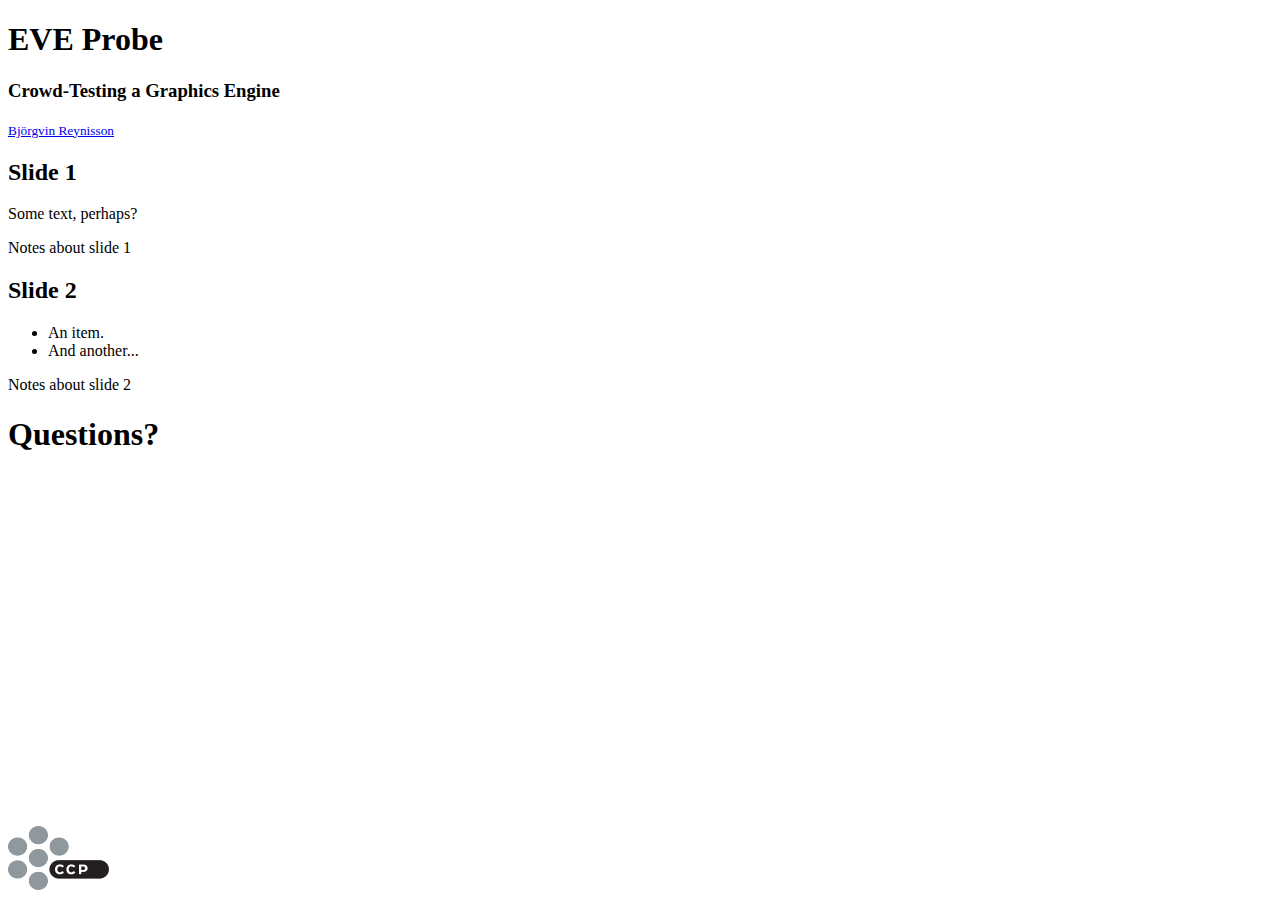
==== blank.html @ 07d1b9fb "First template for CCP presentation using Reveal.JS" ====
<!doctype html>
<html lang="en">

	<head>
		<meta charset="utf-8">

		<title>EVE Probe - Crowd-testing a Graphics Engine</title>

		<meta name="description" content="EVE Probe, Why, What and How.">
		<meta name="author" content="Bjorgvin Reynisson">

		<meta name="apple-mobile-web-app-capable" content="yes" />
		<meta name="apple-mobile-web-app-status-bar-style" content="black-translucent" />

		<meta name="viewport" content="width=device-width, initial-scale=1.0, maximum-scale=1.0, user-scalable=no, minimal-ui">

		<link rel="stylesheet" href="reveal.js/css/reveal.css">
		<link rel="stylesheet" href="blank.css">
		<link rel="stylesheet" href="reveal.js/css/theme/black.css" id="theme">

		<!-- Code syntax highlighting -->
		<link rel="stylesheet" href="reveal.js/lib/css/zenburn.css">

		<!-- Printing and PDF exports -->
		<script>
			var link = document.createElement( 'link' );
			link.rel = 'stylesheet';
			link.type = 'text/css';
			link.href = window.location.search.match( /print-pdf/gi ) ? 'css/print/pdf.css' : 'reveal.js/css/print/paper.css';
			document.getElementsByTagName( 'head' )[0].appendChild( link );
		</script>

		<!--[if lt IE 9]>
		<script src="reveal.js/lib/js/html5shiv.js"></script>
		<![endif]-->
	</head>

	<body>

		<div class="reveal">

			<div class='footer'>
    		<img src="ccp.png">
  		</div>

			<!-- Any section element inside of this container is displayed as a slide -->
			<div class="slides">
				<section>
					<h1>EVE Probe</h1>
					<h3>Crowd-Testing a Graphics Engine</h3>
					<p>
						<small><a href="bjorgvin@ccpgames.com">Björgvin Reynisson</a> </small>
					</p>
				</section>

				<section>
					<h2>Slide 1</h2>
					<p class="fragment">
						Some text, perhaps?
					</p>
					<aside class="notes">
						Notes about slide 1
					</aside>
				</section>

				<section>
					<h2>Slide 2</h2>
					<ul>
						<li class="fragment">An item.
						<li class="fragment">And another...
					</ul>
					<aside class="notes">
						Notes about slide 2
					</aside>
				</section>


				<section>
					<h1>Questions?</h1>
				</section>

			</div>

		</div>

		<script src="reveal.js/lib/js/head.min.js"></script>
		<script src="reveal.js/js/reveal.js"></script>

		<script>

			// Full list of configuration options available at:
			// https://github.com/hakimel/reveal.js#configuration
			Reveal.initialize({
				controls: true,
				progress: true,
				history: true,
				center: true,

				transition: 'fade', // none/fade/slide/convex/concave/zoom

				// Optional reveal.js plugins
				dependencies: [
					{ src: 'reveal.js/lib/js/classList.js', condition: function() { return !document.body.classList; } },
					{ src: 'reveal.js/plugin/markdown/marked.js', condition: function() { return !!document.querySelector( '[data-markdown]' ); } },
					{ src: 'reveal.js/plugin/markdown/markdown.js', condition: function() { return !!document.querySelector( '[data-markdown]' ); } },
					{ src: 'reveal.js/plugin/highlight/highlight.js', async: true, condition: function() { return !!document.querySelector( 'pre code' ); }, callback: function() { hljs.initHighlightingOnLoad(); } },
					{ src: 'reveal.js/plugin/zoom-js/zoom.js', async: true },
					{ src: 'reveal.js/plugin/notes/notes.js', async: true }
				]
			});

		</script>

	</body>
</html>
---- blank.css ----
.reveal .footer {
    position: absolute;
    bottom: 1em;
    left: 1em;
    font-size: 0.5em;
}
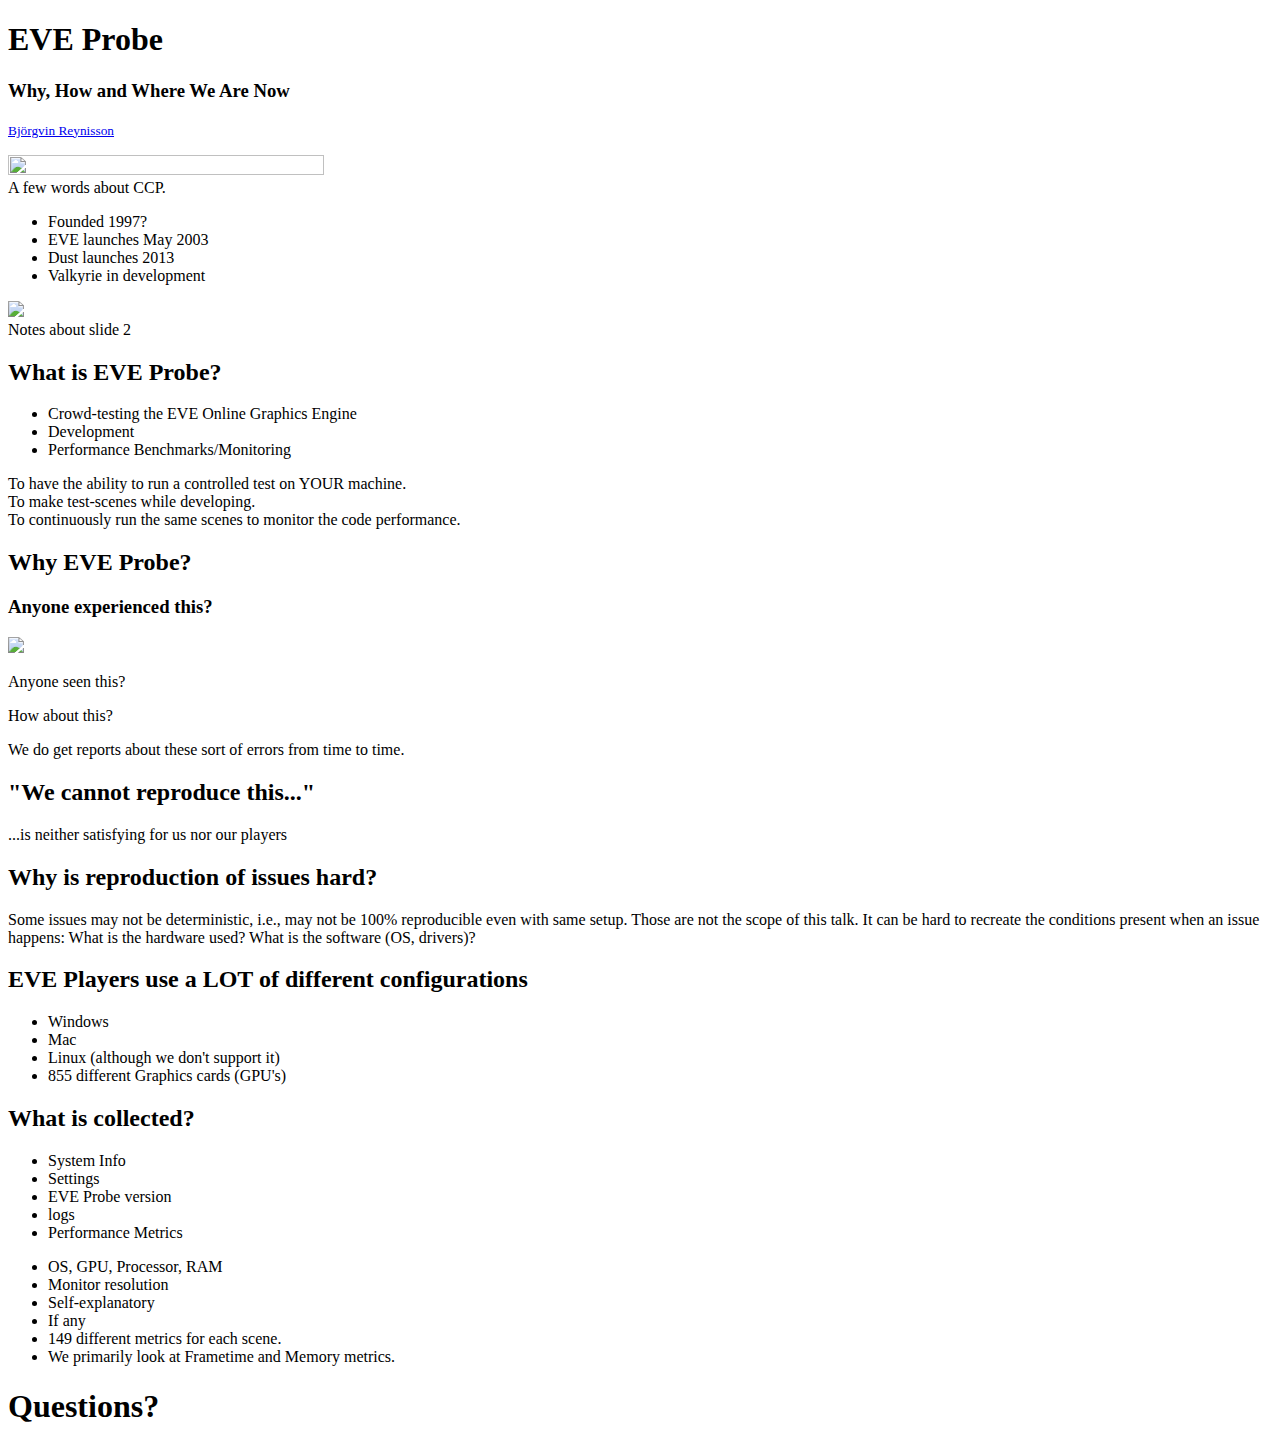
==== commit 2a164ddf: "Added content." ====
--- a/blank.html
+++ b/blank.html
@@ -40,40 +40,136 @@
 		<div class="reveal">
 
 			<div class='footer'>
-    		<img src="ccp.png">
+    		<img src="">
   		</div>
 
 			<!-- Any section element inside of this container is displayed as a slide -->
 			<div class="slides">
 				<section>
 					<h1>EVE Probe</h1>
-					<h3>Crowd-Testing a Graphics Engine</h3>
+					<h3>Why, How and Where We Are Now</h3>
 					<p>
 						<small><a href="bjorgvin@ccpgames.com">Björgvin Reynisson</a> </small>
 					</p>
 				</section>
 
 				<section>
-					<h2>Slide 1</h2>
-					<p class="fragment">
-						Some text, perhaps?
-					</p>
-					<aside class="notes">
-						Notes about slide 1
-					</aside>
-				</section>
-
-				<section>
-					<h2>Slide 2</h2>
-					<ul>
-						<li class="fragment">An item.
-						<li class="fragment">And another...
+						<img src="pics/ccp_onblack.jpg" width="50%" height="50%"/>
+
+					<aside class="notes">
+						A few words about CCP.
+						<ul>
+							<li>Founded 1997?</li>
+							<li>EVE launches May 2003</li>
+							<li>Dust launches 2013</li>
+							<li>Valkyrie  in development</li>
+						</ul>
+					</aside>
+				</section>
+
+				<section>
+					<img src="pics/EVE_logo_plain_lrg.jpg">
+					<aside class="notes">
+						Notes about slide 2
+					</aside>
+				</section>
+
+				<section>
+					<h2>What is EVE Probe?</h2>
+					<ul class="fragment">
+						<li>Crowd-testing the EVE Online Graphics Engine</li>
+						<li>Development</li>
+						<li>Performance Benchmarks/Monitoring</li>
 					</ul>
 					<aside class="notes">
-						Notes about slide 2
-					</aside>
-				</section>
-
+                        <li>To have the ability to run a controlled test on YOUR machine.</li>
+                        <li>To make test-scenes while developing.</li>
+                        <li>To continuously run the same scenes to monitor the code performance.</li>
+					</aside>
+				</section>
+
+				<section>
+					<h2>Why EVE Probe?</h2>
+				</section>
+				
+				<section>
+					<h3>Anyone experienced this?</h3>
+					<img src="pics/display_driver_crash.jpg"/>
+				    <aside  class="notes">
+						<p>Anyone seen this?</p>
+				    </aside>
+				</section>
+
+				<section data-background="pics/Blue_Screen_of_Death.png">
+				    <aside  class="notes">
+						<p>How about this?</p>
+						<p>We do get reports about these sort of errors from time to time.</p>
+				    </aside>
+				</section>
+
+				<section>
+					<h2>"We cannot reproduce this..."</h2>
+				    <aside  class="notes">
+                        <p>...is neither satisfying for us nor our players</p>
+				    </aside>
+				</section>
+
+
+                <section>
+                    <h2>Why is reproduction of issues hard?</h2>
+
+                    <aside  class="notes">
+                        <p>Some issues may not be deterministic, i.e., may not be 100%
+                        reproducible even with same setup. Those are not the scope of this talk.
+
+                        It can be hard to recreate the conditions present when an issue happens:
+                        What is the hardware used? What is the software (OS, drivers)?</p>
+
+                    </aside>
+                </section>
+
+                <section>
+                    <h2>EVE Players use a LOT of different configurations</h2>
+                    <ul class="fragment">
+                        <li>Windows</li>
+                        <li>Mac</li>
+                        <li>Linux (although we don't support it)</li>
+                        <li>855 different Graphics cards (GPU's)</li>
+                    </ul>
+                    <aside  class="notes">
+                        <p></p>
+                    </aside>
+                </section>
+
+
+				<section>
+					<h2>
+						What is collected?
+					</h2>
+					<ul class="fragment">
+						<li>System Info</li>
+						<li>Settings</li>
+						<li>EVE Probe version</li>
+						<li>logs</li>
+						<li>Performance Metrics</li>
+					</ul>
+					<aside class="notes">
+						<ul>
+							<li>OS, GPU, Processor, RAM</li>
+							<li>Monitor resolution</li>
+							<li>Self-explanatory</li>
+							<li>If any</li>
+							<li>149 different metrics for each scene.</li>
+							<li>We primarily look at Frametime and Memory metrics.</li>
+						</ul>
+					</aside>
+				</section>
+
+				<section>
+
+				    <aside>
+				    </aside>
+				</section>
 
 				<section>
 					<h1>Questions?</h1>
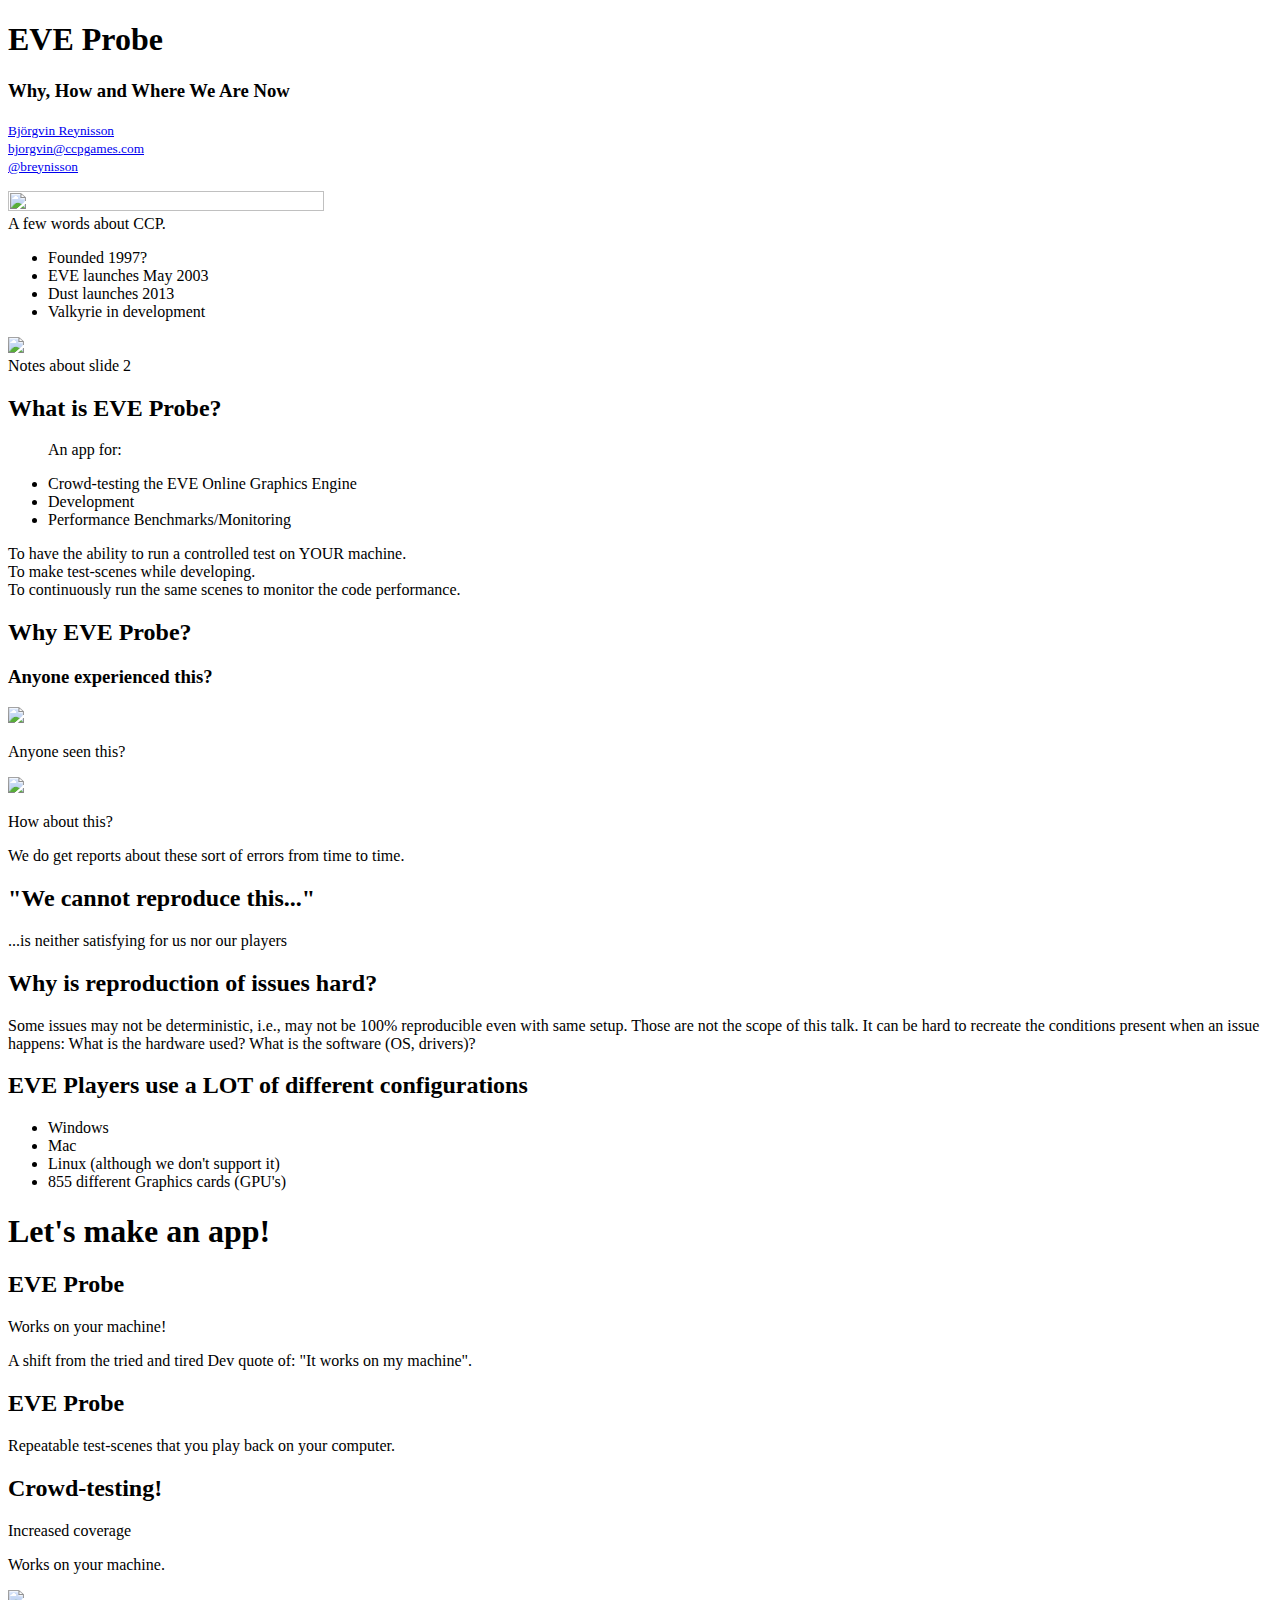
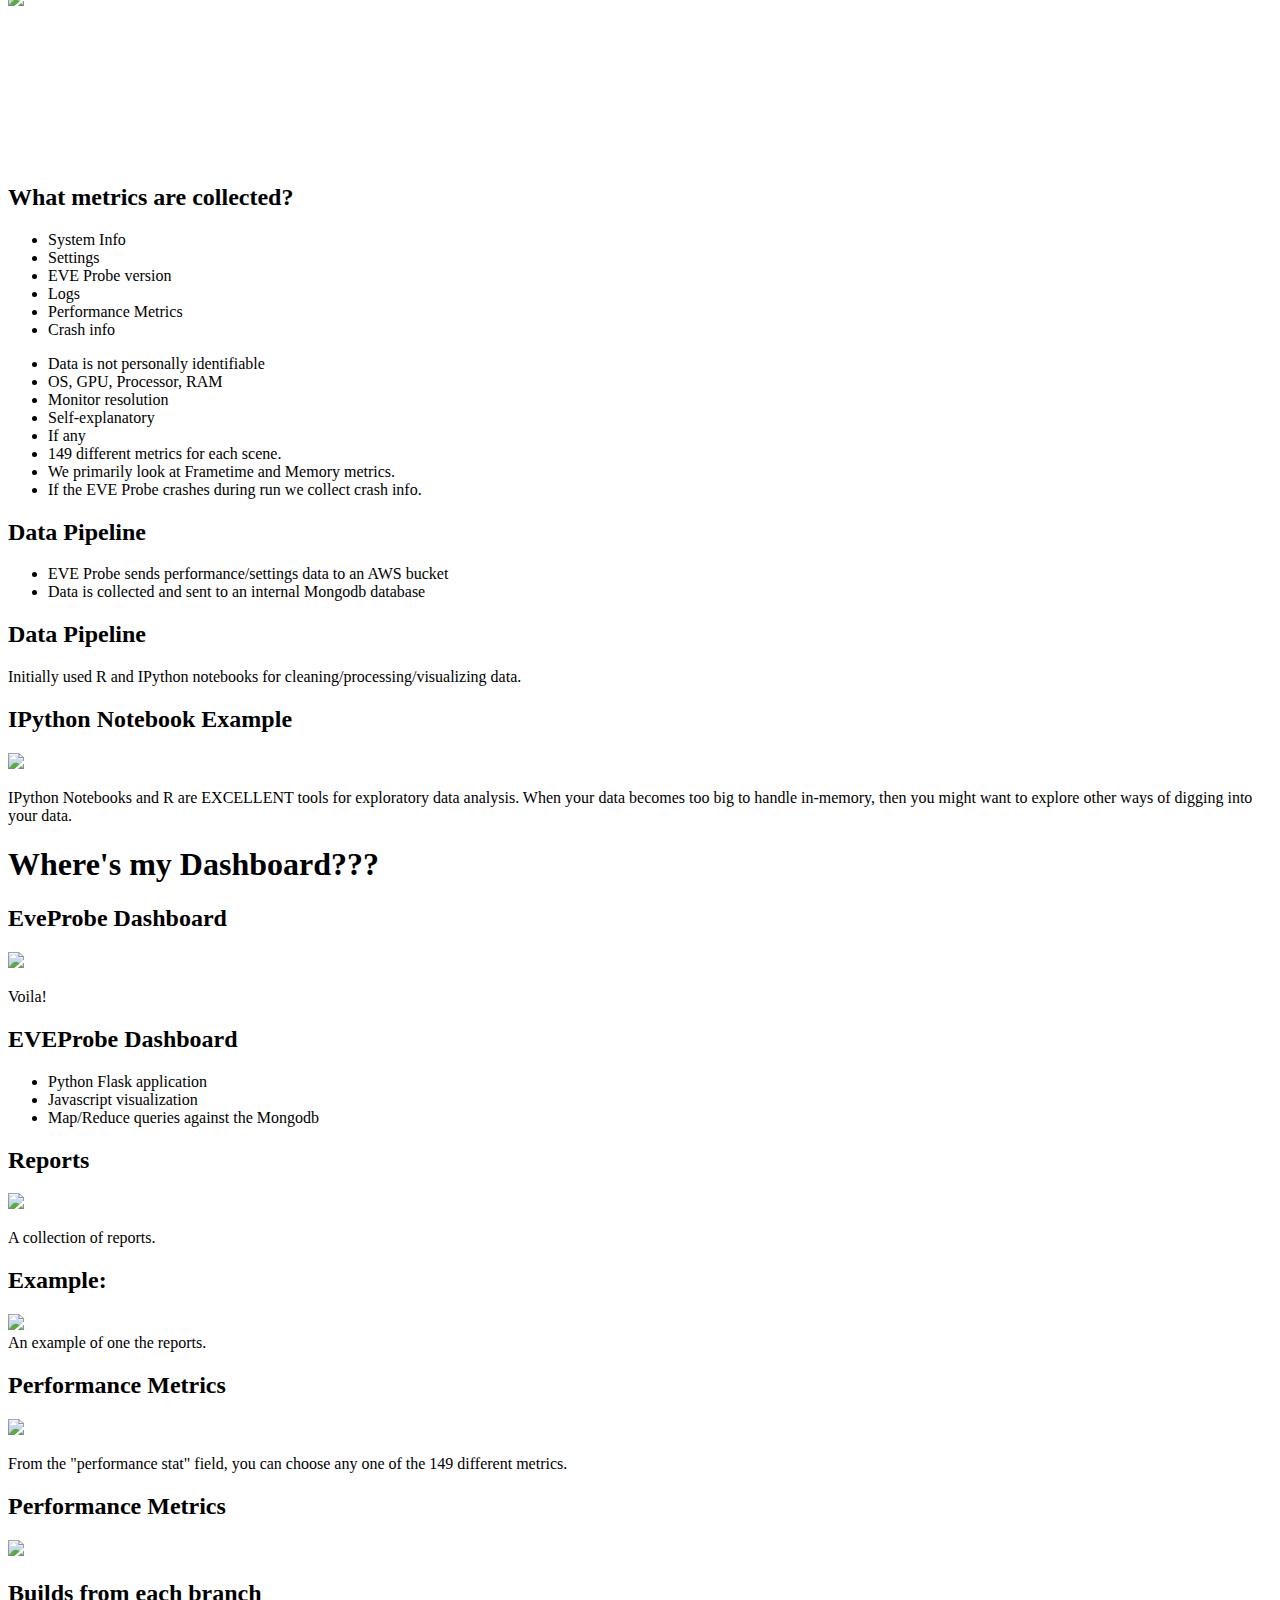
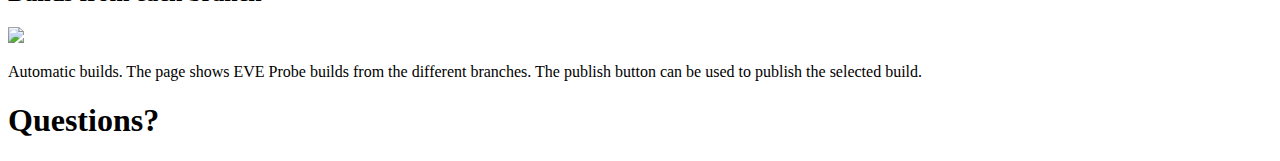
==== commit 1f5741fa: "Added content." ====
--- a/blank.html
+++ b/blank.html
@@ -49,8 +49,12 @@
 					<h1>EVE Probe</h1>
 					<h3>Why, How and Where We Are Now</h3>
 					<p>
-						<small><a href="bjorgvin@ccpgames.com">Björgvin Reynisson</a> </small>
-					</p>
+						<small><a href="bjorgvin@ccpgames.com">Björgvin Reynisson</a> </small><br>
+
+                        <small><a href="bjorgvin@ccpgames.com">bjorgvin@ccpgames.com</a> </small><br>
+
+                        <small><a href="http://twitter.com/breynisson">@breynisson</a> </small>
+                    </p>
 				</section>
 
 				<section>
@@ -77,6 +81,7 @@
 				<section>
 					<h2>What is EVE Probe?</h2>
 					<ul class="fragment">
+                        <p>An app for:</p>
 						<li>Crowd-testing the EVE Online Graphics Engine</li>
 						<li>Development</li>
 						<li>Performance Benchmarks/Monitoring</li>
@@ -100,7 +105,8 @@
 				    </aside>
 				</section>
 
-				<section data-background="pics/Blue_Screen_of_Death.png">
+				<section>
+                    <img src="pics/Blue_Screen_of_Death.png"/>
 				    <aside  class="notes">
 						<p>How about this?</p>
 						<p>We do get reports about these sort of errors from time to time.</p>
@@ -119,11 +125,11 @@
                     <h2>Why is reproduction of issues hard?</h2>
 
                     <aside  class="notes">
-                        <p>Some issues may not be deterministic, i.e., may not be 100%
+                        Some issues may not be deterministic, i.e., may not be 100%
                         reproducible even with same setup. Those are not the scope of this talk.
 
                         It can be hard to recreate the conditions present when an issue happens:
-                        What is the hardware used? What is the software (OS, drivers)?</p>
+                        What is the hardware used? What is the software (OS, drivers)?
 
                     </aside>
                 </section>
@@ -142,34 +148,204 @@
                 </section>
 
 
-				<section>
-					<h2>
-						What is collected?
-					</h2>
-					<ul class="fragment">
-						<li>System Info</li>
-						<li>Settings</li>
-						<li>EVE Probe version</li>
-						<li>logs</li>
-						<li>Performance Metrics</li>
-					</ul>
-					<aside class="notes">
-						<ul>
-							<li>OS, GPU, Processor, RAM</li>
-							<li>Monitor resolution</li>
-							<li>Self-explanatory</li>
-							<li>If any</li>
-							<li>149 different metrics for each scene.</li>
-							<li>We primarily look at Frametime and Memory metrics.</li>
-						</ul>
-					</aside>
-				</section>
-
-				<section>
-
-				    <aside>
-				    </aside>
-				</section>
+                <section>
+                    <h1>
+                        Let's make an app!
+                    </h1>
+                    <aside  class="notes">
+                    </aside>
+                </section>
+
+                <section>
+                    <h2>
+                        EVE Probe
+                    </h2>
+                    Works on your machine!
+                    <aside  class="notes">
+                        <p>
+                            A shift from the tried and tired Dev quote of: "It works on my machine".
+                        </p>
+                    </aside>
+                </section>
+
+                <section>
+                    <h2>
+                        EVE Probe
+                    </h2>
+                    <p>
+                        Repeatable test-scenes that you play back on your computer.
+                    </p>
+                    <aside  class="notes">
+                    </aside>
+                </section>
+
+                <section>
+                    <h2>
+                        Crowd-testing!
+                    </h2>
+                    <p>Increased coverage</p>
+                    <aside  class="notes">
+                        <p>
+                            Works on your machine. 
+                        </p>
+                    </aside>
+                </section>
+
+
+                <section>
+                    <img src="pics/EVEProbeLauncher.PNG"/>
+                    <aside  class="notes">
+                    </aside>
+                </section>
+
+                <section>
+                    <video class="stretch" data-autoplay src="video/fleet3.mp4" type="video/mp4"></video>
+                    <aside  class="notes">
+                    </aside>
+                </section>
+
+                <section>
+                    <h2>
+                        What metrics are collected?
+                    </h2>
+                    <ul class="fragment">
+                        <li>System Info</li>
+                        <li>Settings</li>
+                        <li>EVE Probe version</li>
+                        <li>Logs</li>
+                        <li>Performance Metrics</li>
+                        <li>Crash info</li>
+                    </ul>
+                    <aside class="notes">
+                        <ul>
+                            <li>Data is not personally identifiable</li>
+                            <li>OS, GPU, Processor, RAM</li>
+                            <li>Monitor resolution</li>
+                            <li>Self-explanatory</li>
+                            <li>If any</li>
+                            <li>149 different metrics for each scene.</li>
+                            <li>We primarily look at Frametime and Memory metrics.</li>
+                            <li>If the EVE Probe crashes during run we collect crash info.</li>
+                        </ul>
+                    </aside>
+                </section>
+
+                <section>
+                    <h2>Data Pipeline</h2>
+                    <ul>
+                        <li>EVE Probe sends performance/settings data to an AWS bucket</li>
+                        <li>Data is collected and sent to an internal Mongodb database</li>
+                    </ul>
+                    <aside  class="notes">
+                    </aside>
+                </section>
+
+                <section>
+                    <h2>Data Pipeline</h2>
+                    <p>
+                        Initially used R and IPython notebooks for cleaning/processing/visualizing data.
+                    </p>
+                    <aside  class="notes">
+                    </aside>
+                </section>
+
+                <section>
+                    <h2>
+                        IPython Notebook Example
+                    </h2>
+                    <img src="pics/EVEProbe_IPythonNotebook.PNG"/>
+                    <aside  class="notes">
+                        <p>
+                            IPython Notebooks and R are EXCELLENT tools for exploratory data analysis.
+                            When your data becomes too big to handle in-memory, then you might want to
+                            explore other ways of digging into your data.
+                        </p>
+                    </aside>
+                </section>
+
+                <section>
+                    <h1>
+                        Where's my Dashboard???
+                    </h1>
+                    <aside  class="notes">
+                    </aside>
+                </section>
+
+                <section>
+                    <h2>
+                        EveProbe Dashboard
+                    </h2>
+                    <img src="pics/EVEProbeDashboard.PNG"/>
+                    <aside  class="notes">
+                        <p>
+                            Voila!
+                        </p>
+                    </aside>
+                </section>
+
+                <section>
+                    <h2>
+                        EVEProbe Dashboard
+                    </h2>
+                    <ul>
+                        <li>Python Flask application</li>
+                        <li>Javascript visualization</li>
+                        <li>Map/Reduce queries against the Mongodb</li>
+                    </ul>
+                    <aside  class="notes">
+                    </aside>
+                </section>
+
+                <section>
+                    <h2>
+                        Reports
+                    </h2>
+                    <img src="pics/EVEProbe_Reports.PNG"/>
+                    <aside  class="notes">
+                        <p>
+                            A collection of reports.
+                        </p>
+                    </aside>
+                </section>
+
+                <section>
+                    <h2>Example:</h2>
+                    <img src="pics/EVEProbe_DXsplit.PNG"/>
+                    <aside  class="notes">
+                        An example of one the reports.
+                    </aside>
+                </section>
+
+                <section>
+                    <h2>Performance Metrics</h2>
+                    <img src="pics/EVEProbePerformance_1.PNG"/>
+                    <aside  class="notes">
+                        <p>
+                            From the "performance stat" field, you can choose any one of the 149
+                            different metrics.
+                        </p>
+                    </aside>
+                </section>
+
+                <section>
+                    <h2>Performance Metrics</h2>
+                    <img src="pics/EVEProbePerformance_2.PNG"/>
+                    <aside  class="notes">
+                    </aside>
+                </section>
+
+                <section>
+                <h2>Builds from each branch</h2>
+                <img src="pics/EVEProbe_builds.PNG"/>
+                <aside  class="notes">
+                <p>
+                Automatic builds.
+                The page shows EVE Probe builds from the different branches.
+                The publish button can be used to publish the selected build.
+                </p>
+                </aside>
+                </section>
+
 
 				<section>
 					<h1>Questions?</h1>
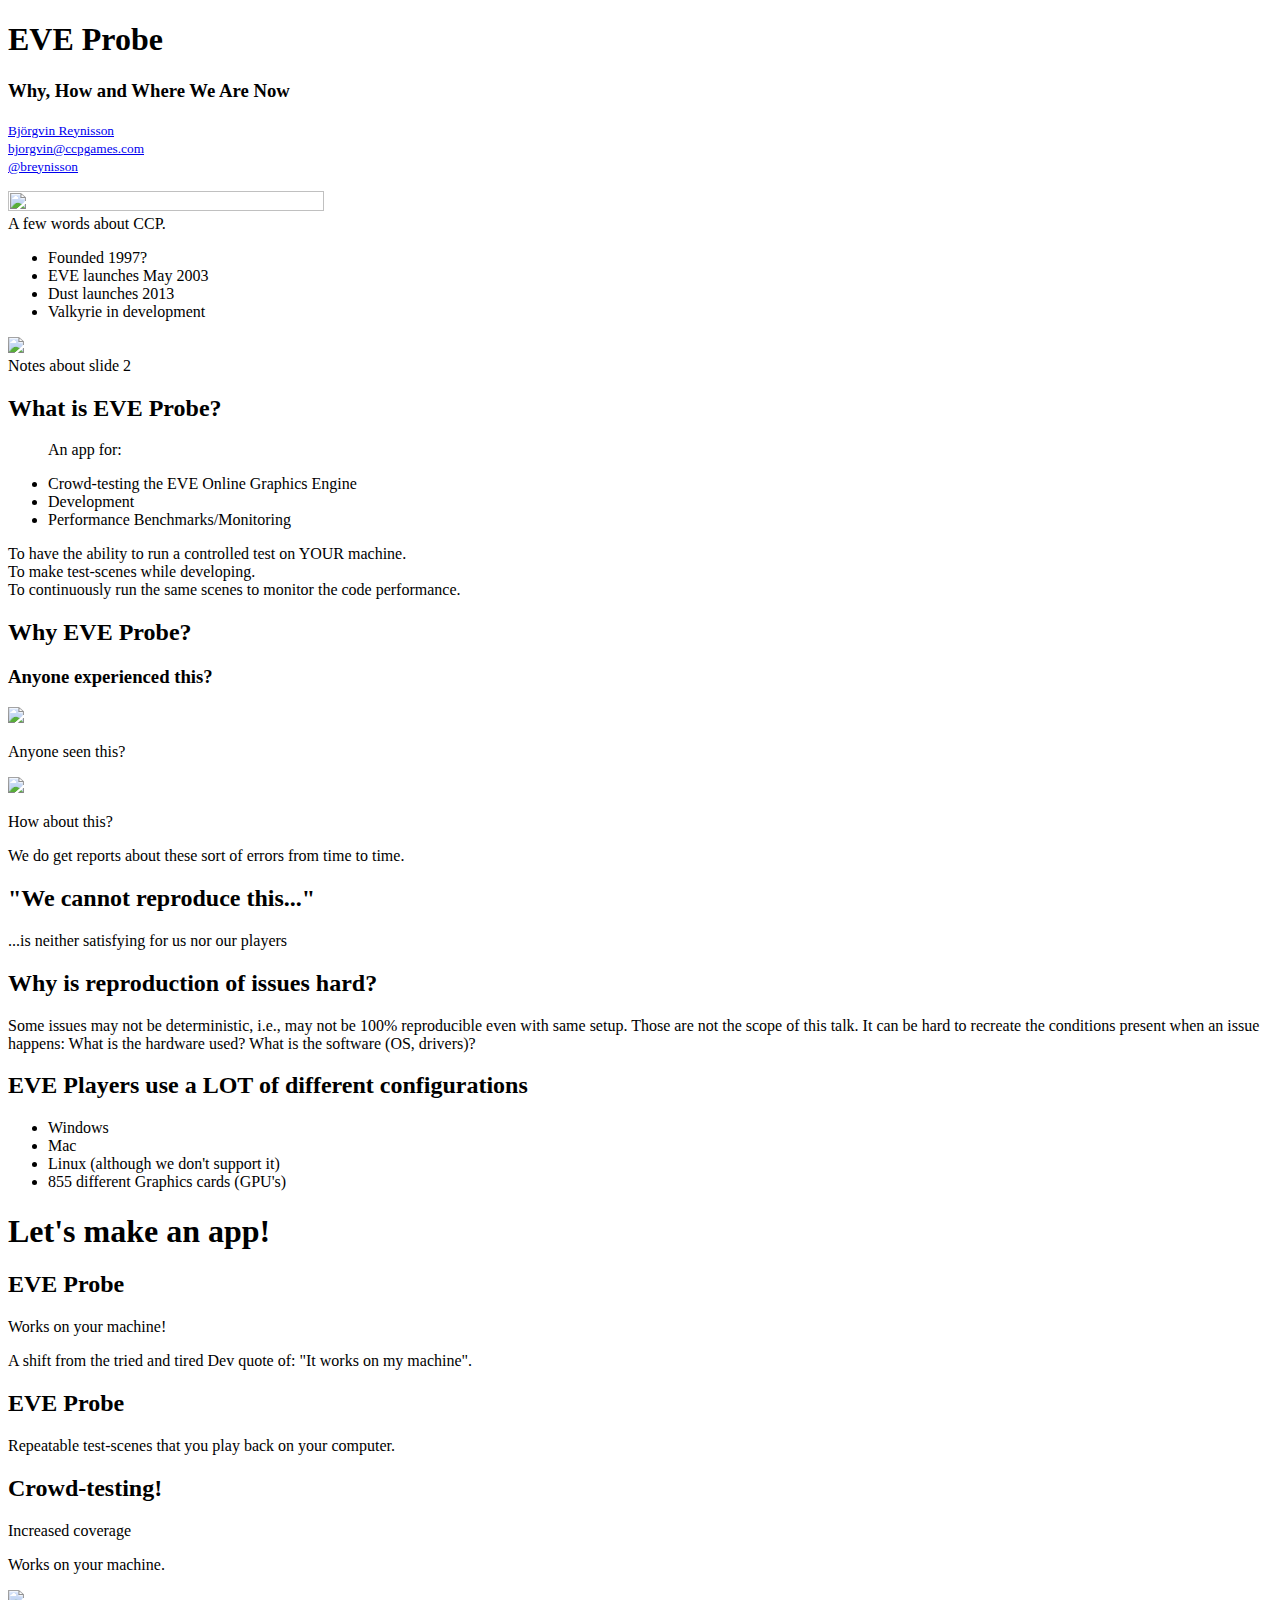
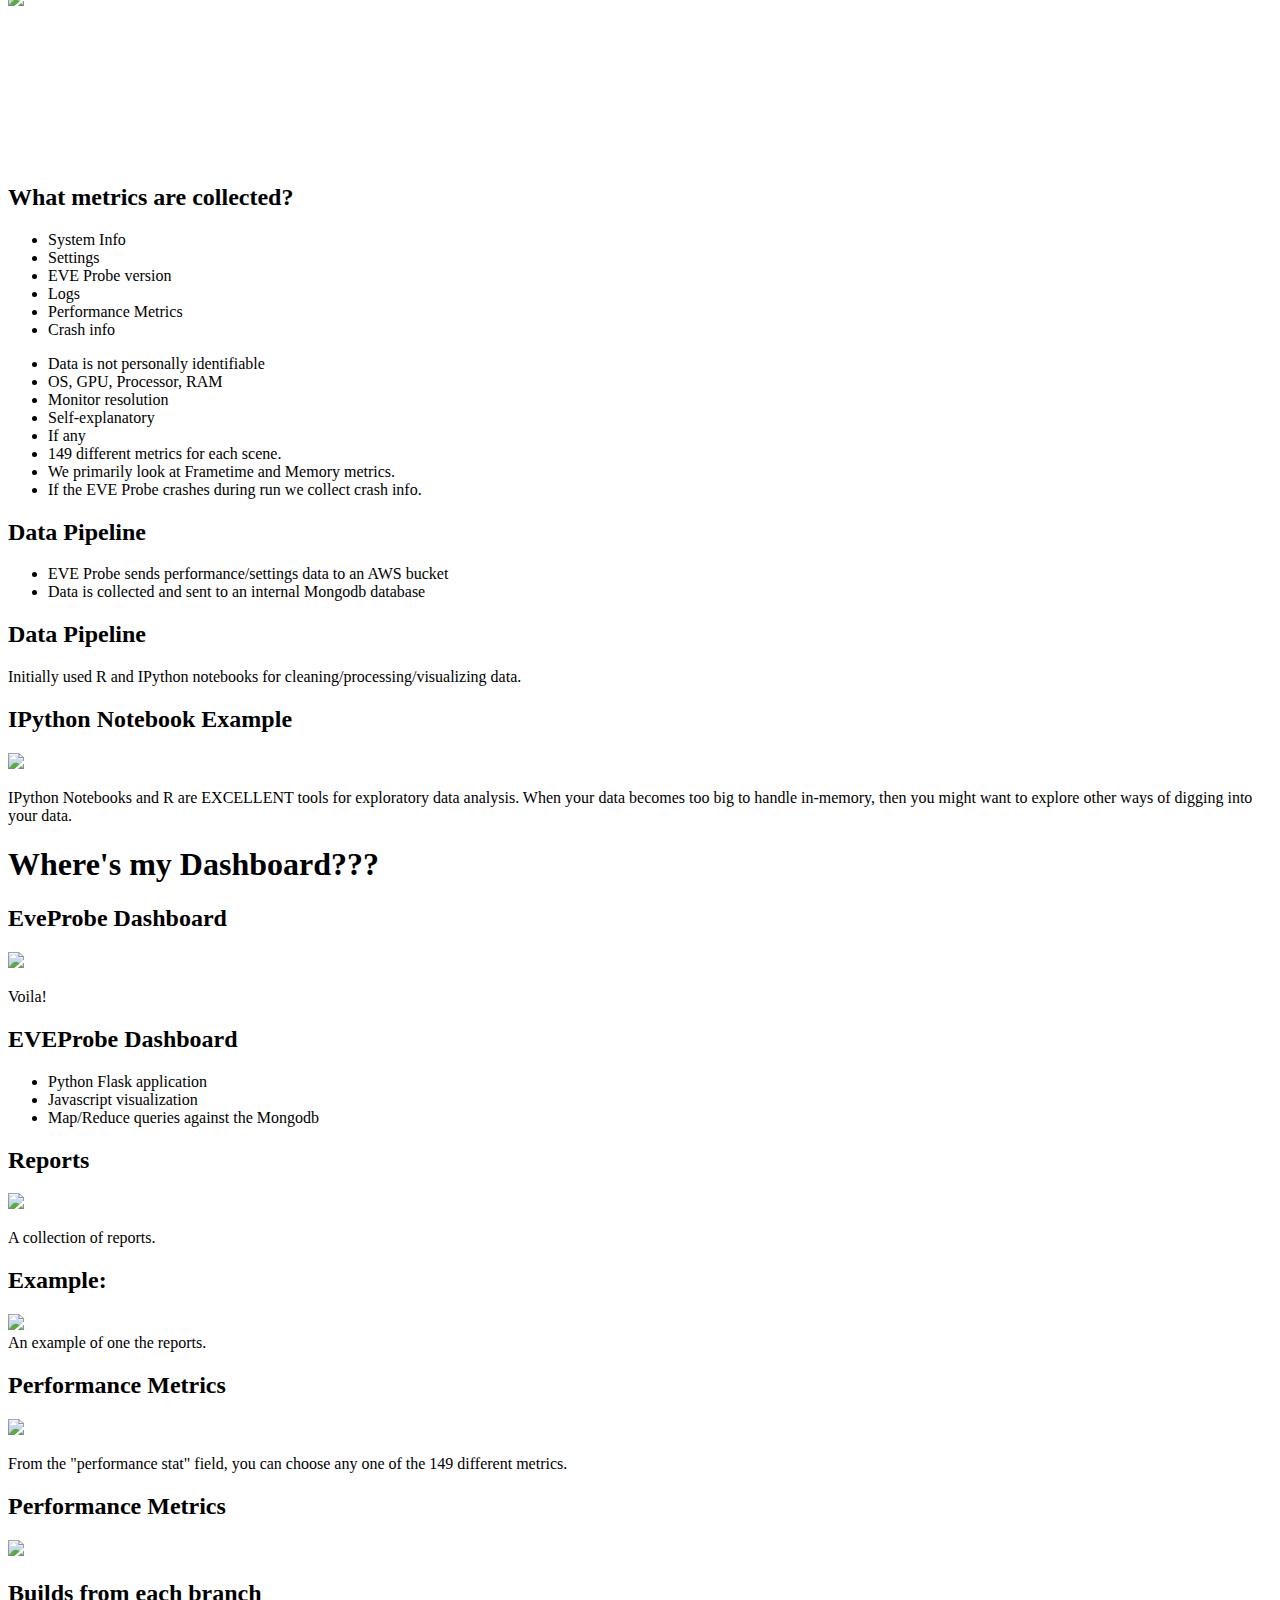
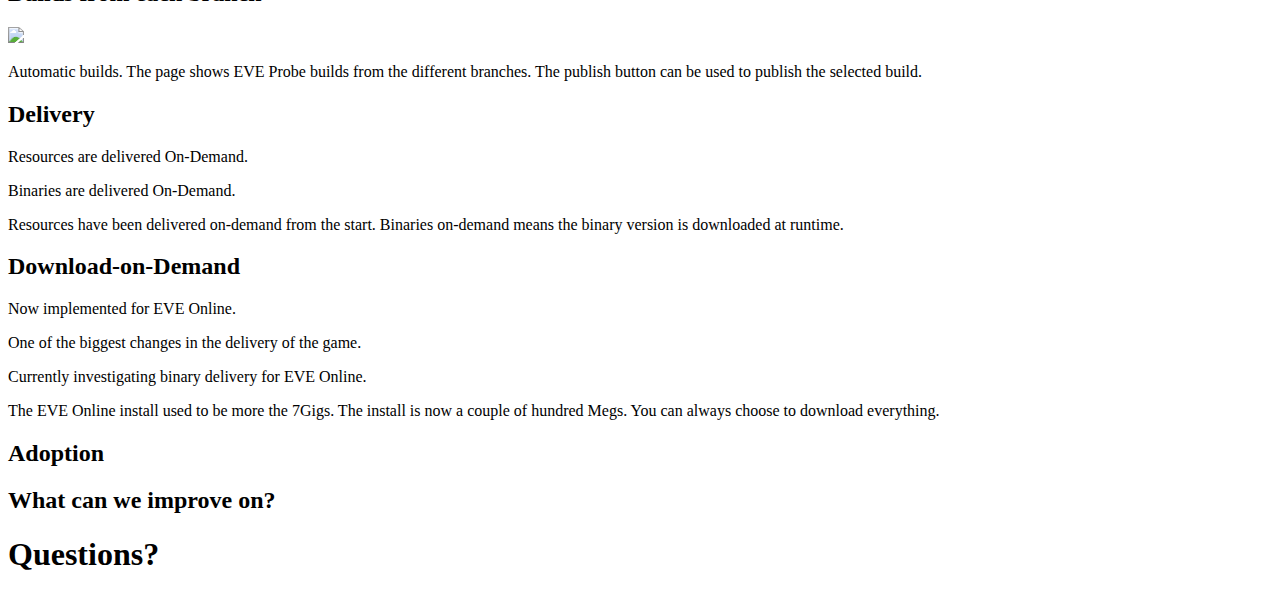
==== commit d9fe6461: "Added content." ====
--- a/blank.html
+++ b/blank.html
@@ -26,7 +26,7 @@
 			var link = document.createElement( 'link' );
 			link.rel = 'stylesheet';
 			link.type = 'text/css';
-			link.href = window.location.search.match( /print-pdf/gi ) ? 'css/print/pdf.css' : 'reveal.js/css/print/paper.css';
+			link.href = window.location.search.match( /print-pdf/gi ) ? 'reveal.js/css/print/pdf.css' : 'reveal.js/css/print/paper.css';
 			document.getElementsByTagName( 'head' )[0].appendChild( link );
 		</script>
 
@@ -346,6 +346,51 @@
                 </aside>
                 </section>
 
+                <section>
+                    <h2>Delivery</h2>
+                    <p>
+                        Resources are delivered On-Demand.
+                    </p>
+                    <p>
+                        Binaries are delivered On-Demand.
+                    </p>
+                    <aside  class="notes">
+                        Resources have been delivered on-demand from the start.
+                        Binaries on-demand means the binary version is downloaded at runtime.
+                    </aside>
+                </section>
+
+                <section>
+                    <h2>Download-on-Demand</h2>
+                    <p>
+                        Now implemented for EVE Online.
+                    </p>
+                    <p>
+                        One of the biggest changes in the delivery of the game.
+                    </p>
+                    <p>
+                        Currently investigating binary delivery for EVE Online.
+                    </p>
+                    <aside  class="notes">
+                        <p>
+                            The EVE Online install used to be more the 7Gigs. The install
+                            is now a couple of hundred Megs.
+                            You can always choose to download everything.
+                        </p>
+                    </aside>
+                </section>
+
+                <section>
+                    <h2>Adoption</h2>
+                    <aside  class="notes">
+                    </aside>
+                </section>
+
+                <section>
+                    <h2>What can we improve on?</h2>
+                    <aside  class="notes">
+                    </aside>
+                </section>
 
 				<section>
 					<h1>Questions?</h1>
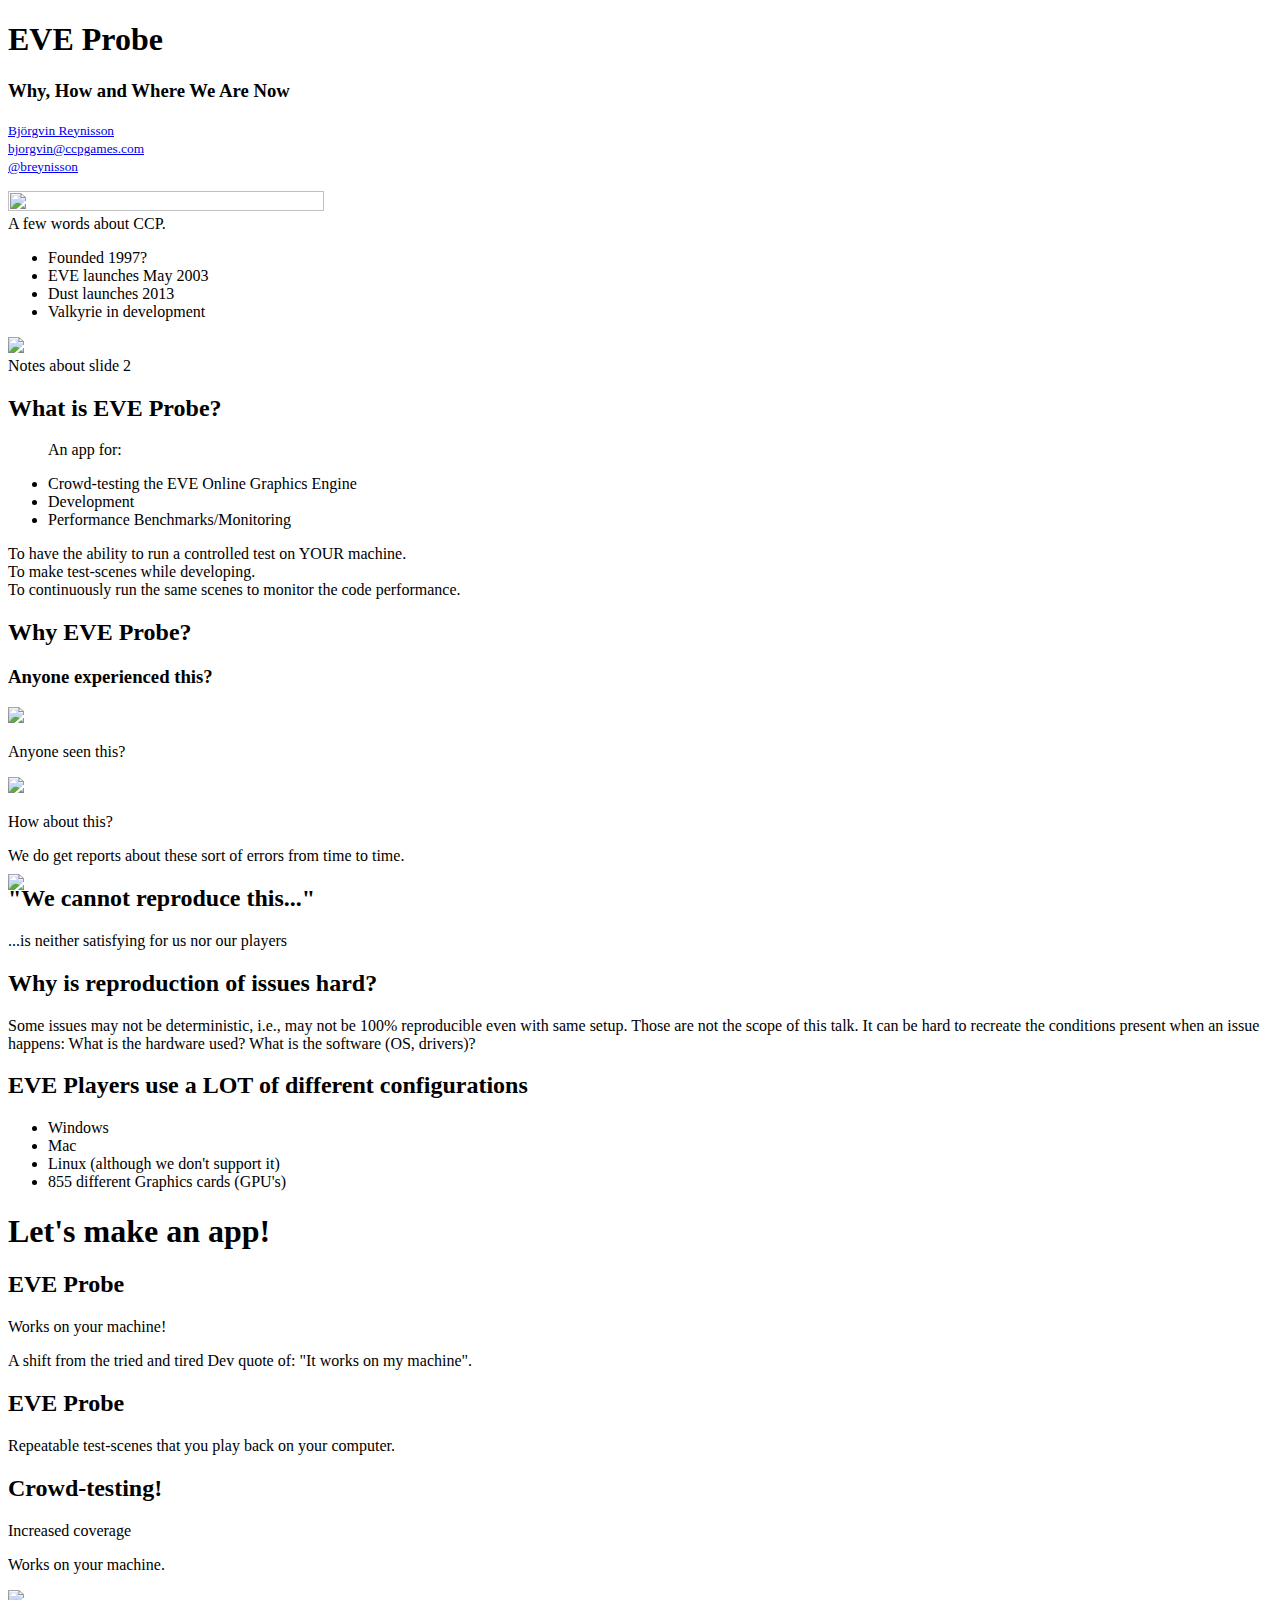
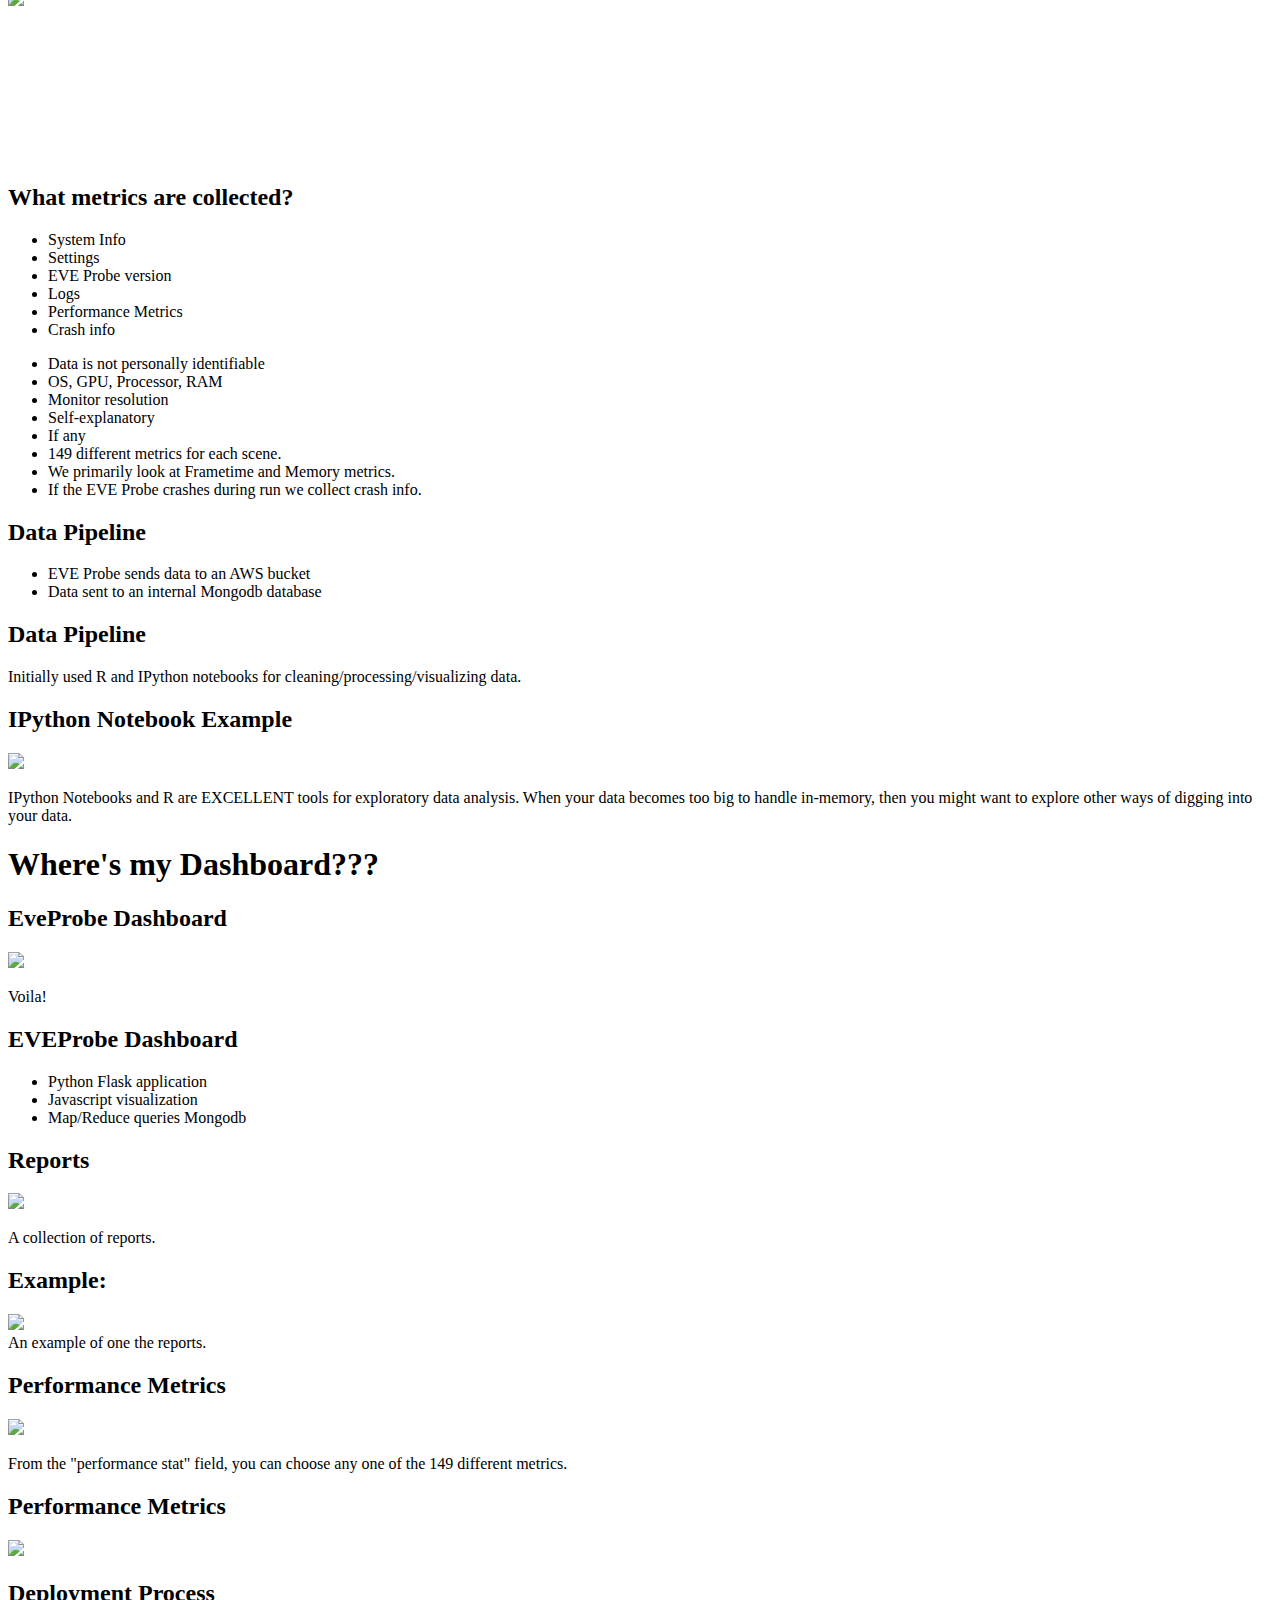
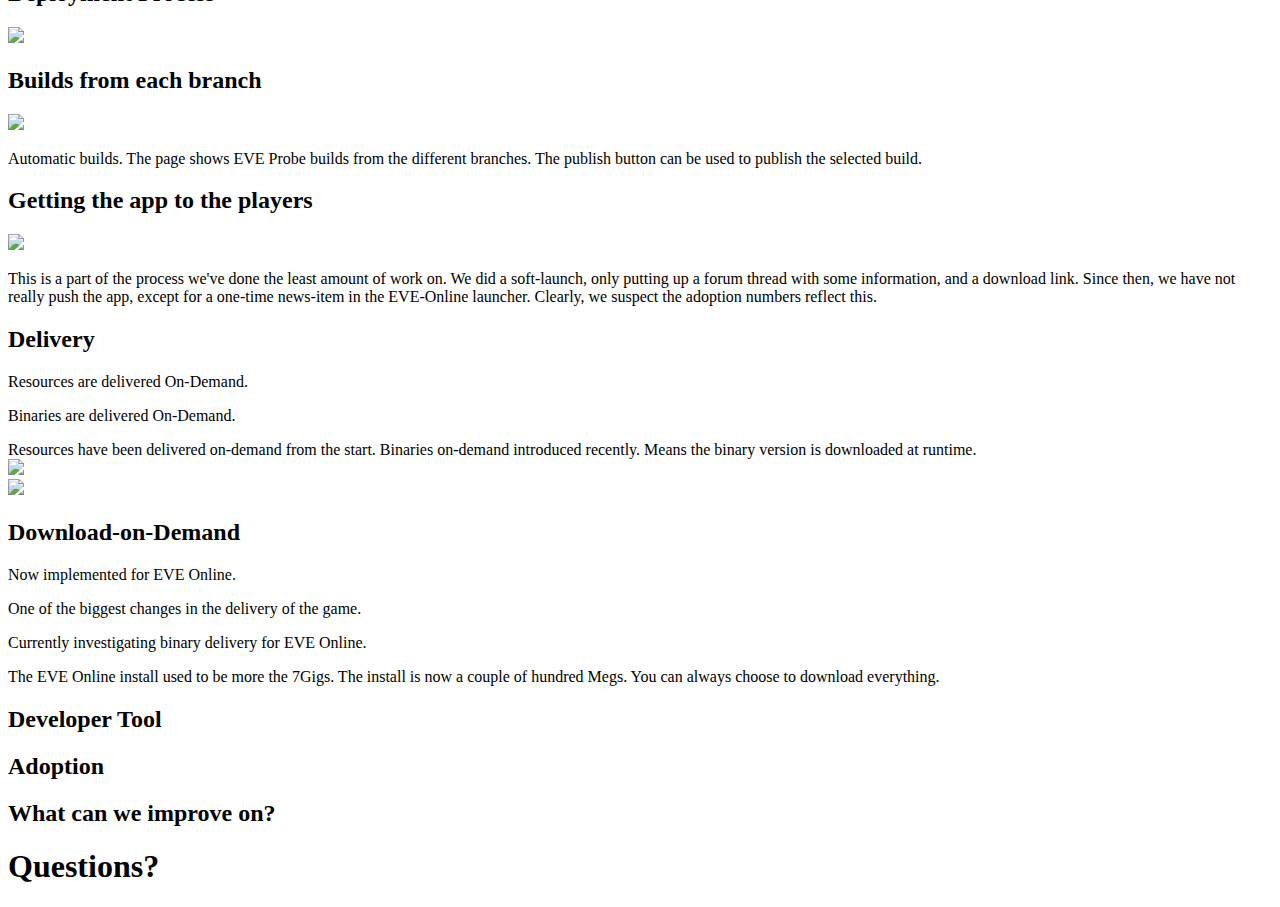
==== commit 33660a3c: "Added content." ====
--- a/blank.html
+++ b/blank.html
@@ -40,7 +40,7 @@
 		<div class="reveal">
 
 			<div class='footer'>
-    		<img src="">
+    		<img src="pics/CCP.png">
   		</div>
 
 			<!-- Any section element inside of this container is displayed as a slide -->
@@ -233,8 +233,8 @@
                 <section>
                     <h2>Data Pipeline</h2>
                     <ul>
-                        <li>EVE Probe sends performance/settings data to an AWS bucket</li>
-                        <li>Data is collected and sent to an internal Mongodb database</li>
+                        <li>EVE Probe sends data to an AWS bucket</li>
+                        <li>Data sent to an internal Mongodb database</li>
                     </ul>
                     <aside  class="notes">
                     </aside>
@@ -290,7 +290,7 @@
                     <ul>
                         <li>Python Flask application</li>
                         <li>Javascript visualization</li>
-                        <li>Map/Reduce queries against the Mongodb</li>
+                        <li>Map/Reduce queries Mongodb</li>
                     </ul>
                     <aside  class="notes">
                     </aside>
@@ -330,6 +330,13 @@
                 <section>
                     <h2>Performance Metrics</h2>
                     <img src="pics/EVEProbePerformance_2.PNG"/>
+                    <aside  class="notes">
+                    </aside>
+                </section>
+
+                <section>
+                    <h2>Deployment Process</h2>
+                    <img src="pics/ProbeSetup2.png"/>
                     <aside  class="notes">
                     </aside>
                 </section>
@@ -347,6 +354,18 @@
                 </section>
 
                 <section>
+                    <h2>Getting the app to the players</h2>
+                    <img src="pics/EVEProbeForums.PNG"/>
+                    <aside  class="notes">
+                        <p>This is a part of the process we've done the least amount of work on.
+                        We did a soft-launch, only putting up a forum thread with some information,
+                        and a download link.  Since then, we have not really push the app, except for
+                        a one-time news-item in the EVE-Online launcher.
+                        Clearly, we suspect the adoption numbers reflect this.</p>
+                    </aside>
+                </section>
+
+                <section>
                     <h2>Delivery</h2>
                     <p>
                         Resources are delivered On-Demand.
@@ -356,9 +375,23 @@
                     </p>
                     <aside  class="notes">
                         Resources have been delivered on-demand from the start.
-                        Binaries on-demand means the binary version is downloaded at runtime.
-                    </aside>
-                </section>
+                        Binaries on-demand introduced recently.
+                        Means the binary version is downloaded at runtime.
+                    </aside>
+                </section>
+
+                <section>
+                    <img src="pics/EVEProbeSettings1.PNG"/>
+                    <aside  class="notes">
+                    </aside>
+                </section>
+
+                <section>
+                    <img src="pics/EVEProbeSettings2.PNG"/>
+                    <aside  class="notes">
+                    </aside>
+                </section>
+
 
                 <section>
                     <h2>Download-on-Demand</h2>
@@ -377,6 +410,13 @@
                             is now a couple of hundred Megs.
                             You can always choose to download everything.
                         </p>
+                    </aside>
+                </section>
+
+                <section>
+                    <h2>Developer Tool</h2>
+                    <p></p>
+                    <aside  class="notes">
                     </aside>
                 </section>
 
